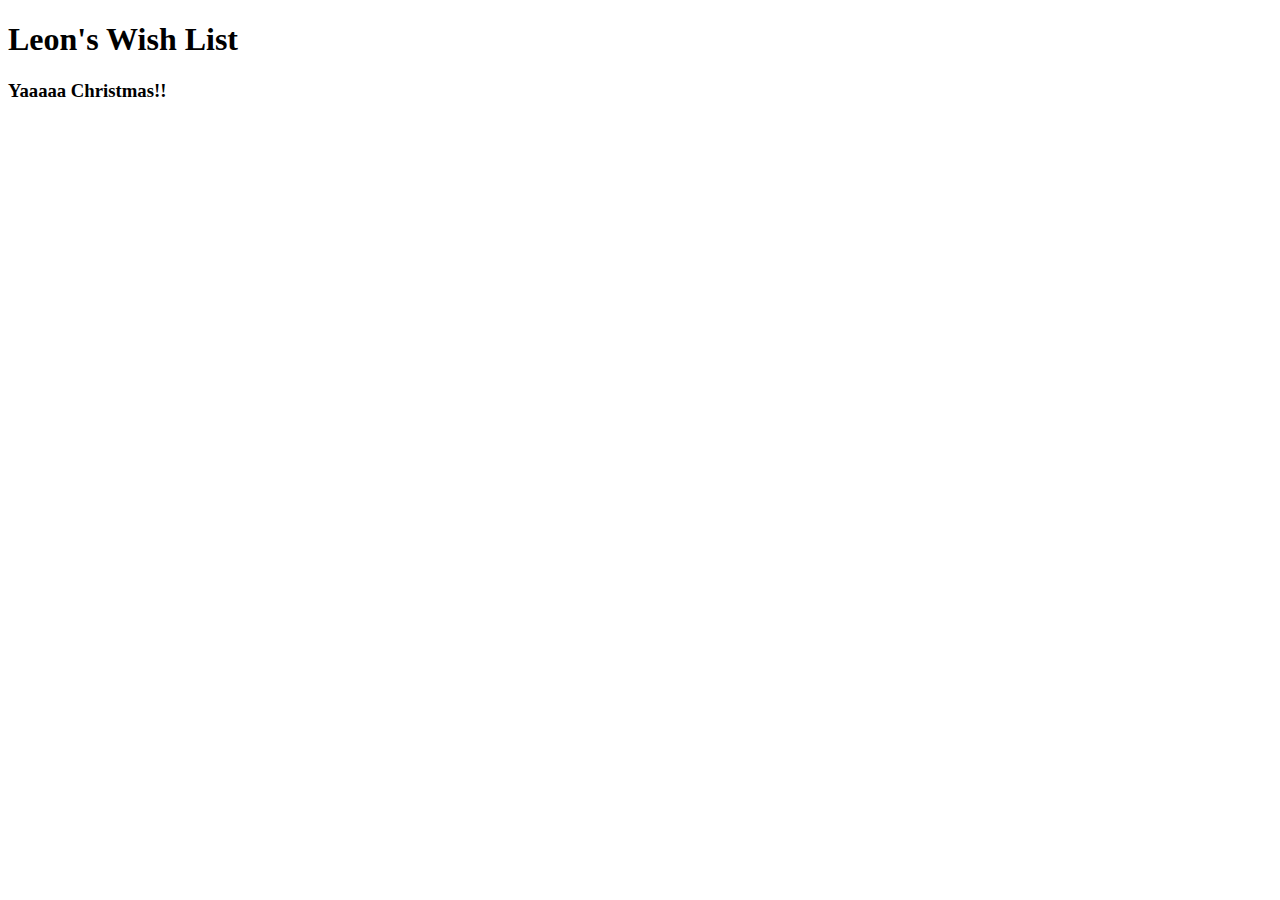
==== app/index.html @ bb934318 "Latest commit" ====
<!DOCTYPE html>
<html lang="en">
<head>
  <meta charset="UTF-8">
  <title>My Wish List</title>
  <link href="http://fonts.googleapis.com/css?family=Nothing+You+Could+Do" rel="stylesheet" type="text/css">
  <link rel="stylesheet" href="bower_components/bootstrap/dist/css/bootstrap.min.css">
  <link rel="stylesheet" href="styles/main.css">
</head>
<body>
  <h1>Leon's Wish List</h1>
  <h3>Yaaaaa Christmas!!</h3>

  <script src="bower_components/firebase/firebase.js"></script>
  <script src="bower_components/jquery/dist/jquery.min.js"></script>
  <script src="bower_components/bootstrap/dist/js/bootstrap.min.js"></script>
  <script src="bower_components/angular/angular.min.js"></script>
  <script src="bower_components/angular-route/angular-route.min.js"></script>
  <script src="bower_components/angular-animate/angular-animate.js"></script>
  <script src="bower_components/angular-strap/dist/angular-strap.min.js"></script>
  <script src="bower_components/angular-strap/dist/angular-strap.tpl.min.js"></script>
  <script src="scripts/main.js"></script>
  <script src="scripts/Wishfactory.js"></script>
  <script src="scripts/config.js"></script>
  <script src="scripts/controllers.js"></script>

</body>
</html>
---- app/styles/main.css ----
/*# sourceMappingURL=main.css.map */
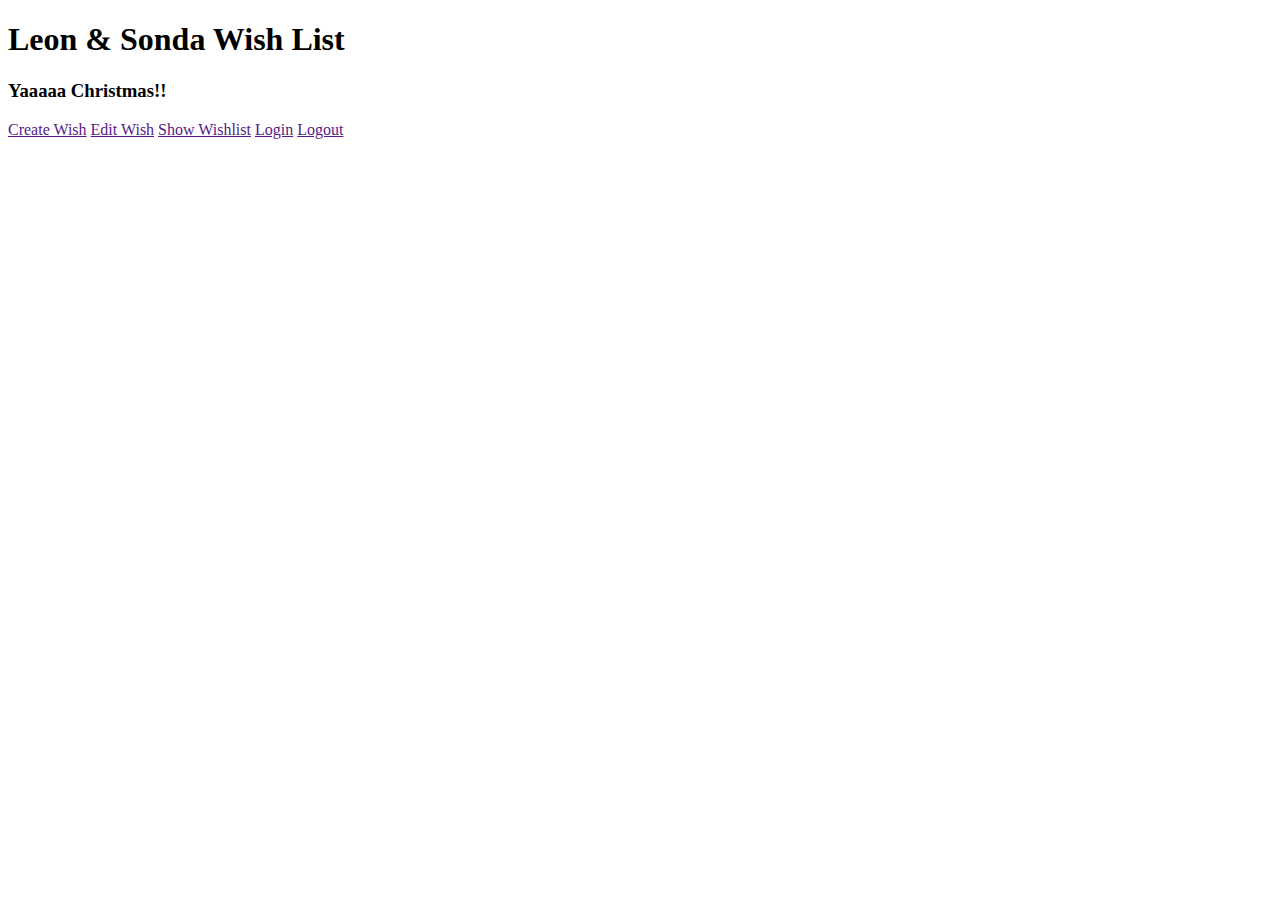
==== commit 075003ea: "Added Angular-Strap" ====
--- a/app/index.html
+++ b/app/index.html
@@ -1,5 +1,5 @@
 <!DOCTYPE html>
-<html lang="en">
+<html lang="en" ng-app="ourApp">
 <head>
   <meta charset="UTF-8">
   <title>My Wish List</title>
@@ -8,8 +8,17 @@
   <link rel="stylesheet" href="styles/main.css">
 </head>
 <body>
-  <h1>Leon's Wish List</h1>
+  <h1>Leon & Sonda Wish List</h1>
   <h3>Yaaaaa Christmas!!</h3>
+
+  <div ng-controller="ChristmasController as xmasCtrl">
+    <a href="" class="btn btn-primary">Create Wish</a>
+    <a href="" class="btn btn-primary">Edit Wish</a>
+    <a href="" class="btn btn-primary">Show Wishlist</a>
+    <a href="" class="btn btn-success">Login</a>
+    <a href="" class="btn btn-danger">Logout</a>
+    <div ng-view></div>
+  </div>
 
   <script src="bower_components/firebase/firebase.js"></script>
   <script src="bower_components/jquery/dist/jquery.min.js"></script>
@@ -18,11 +27,10 @@
   <script src="bower_components/angular-route/angular-route.min.js"></script>
   <script src="bower_components/angular-animate/angular-animate.js"></script>
   <script src="bower_components/angular-strap/dist/angular-strap.min.js"></script>
-  <script src="bower_components/angular-strap/dist/angular-strap.tpl.min.js"></script>
-  <script src="scripts/main.js"></script>
-  <script src="scripts/Wishfactory.js"></script>
-  <script src="scripts/config.js"></script>
-  <script src="scripts/controllers.js"></script>
+  <script src="js/main.js"></script>
+  <script src="js/Wishfactory.js"></script>
+  <script src="js/config.js"></script>
+  <script src="js/controllers.js"></script>
 
 </body>
 </html>
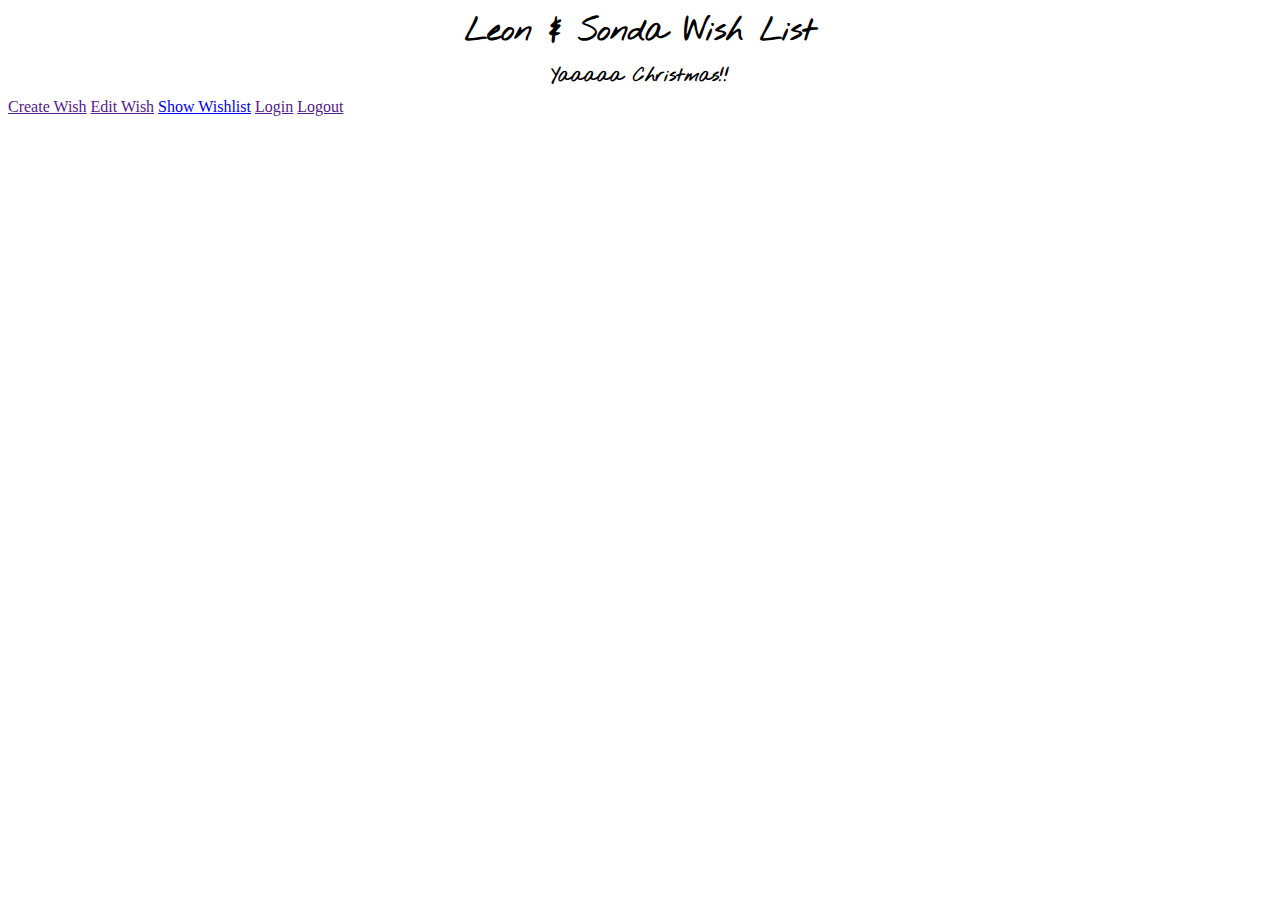
==== commit 28d0254f: "Added view/tables.html with Firebase" ====
--- a/app/index.html
+++ b/app/index.html
@@ -14,7 +14,7 @@
   <div ng-controller="ChristmasController as xmasCtrl">
     <a href="" class="btn btn-primary">Create Wish</a>
     <a href="" class="btn btn-primary">Edit Wish</a>
-    <a href="" class="btn btn-primary">Show Wishlist</a>
+    <a href="/#/wishes" class="btn btn-primary" ng-click="xmasCtrl.getList()">Show Wishlist</a>
     <a href="" class="btn btn-success">Login</a>
     <a href="" class="btn btn-danger">Logout</a>
     <div ng-view></div>
@@ -28,7 +28,6 @@
   <script src="bower_components/angular-animate/angular-animate.js"></script>
   <script src="bower_components/angular-strap/dist/angular-strap.min.js"></script>
   <script src="js/main.js"></script>
-  <script src="js/Wishfactory.js"></script>
   <script src="js/config.js"></script>
   <script src="js/controllers.js"></script>
 
--- a/app/styles/main.css
+++ b/app/styles/main.css
@@ -1,3 +1,6 @@
-
+h1, h2, h3 {
+  text-align: center;
+  font-family: 'Nothing You Could Do', cursive;
+  margin: 10px; }
 
 /*# sourceMappingURL=main.css.map */
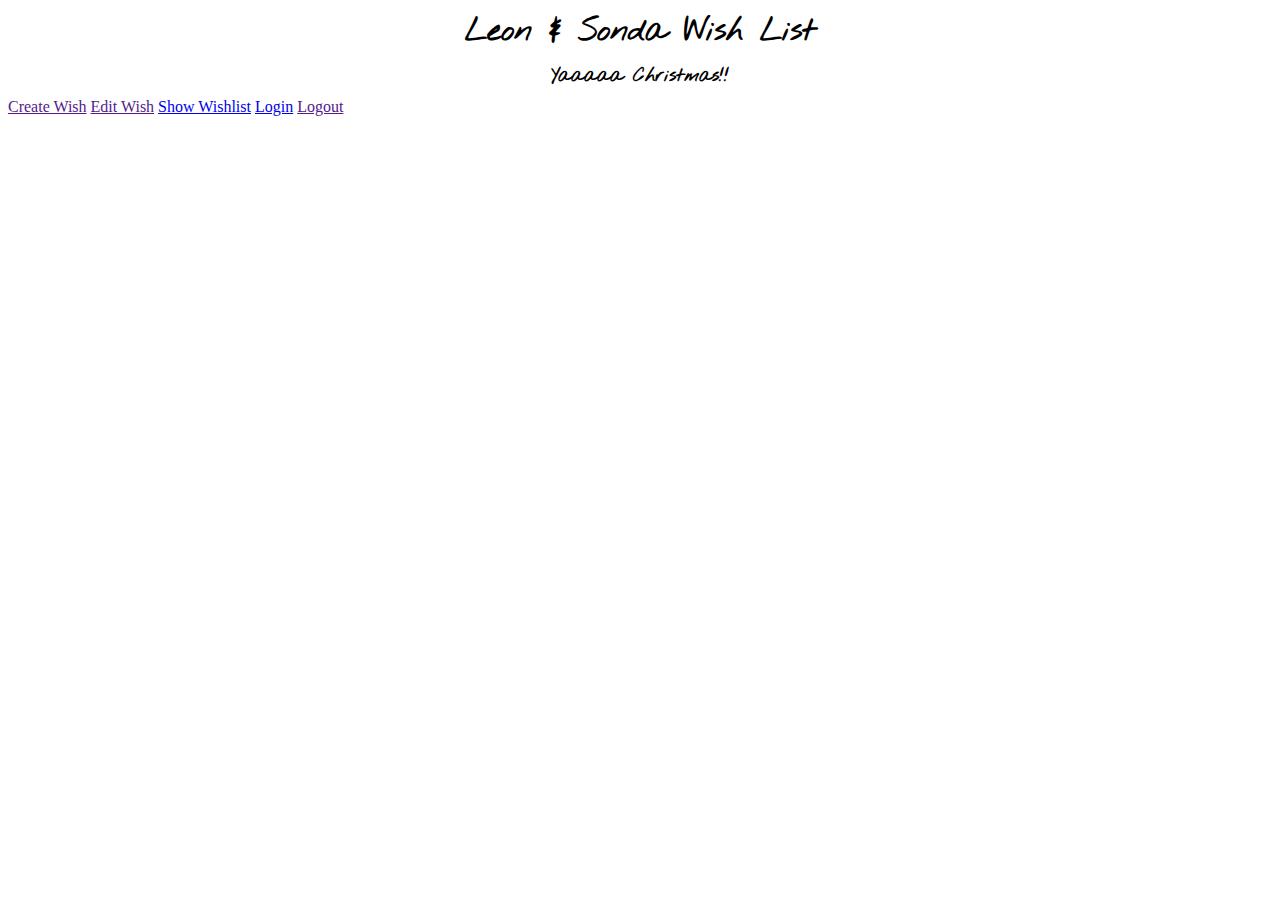
==== commit faf529da: "Login Page showing up.  WIP: Authentication" ====
--- a/app/index.html
+++ b/app/index.html
@@ -15,7 +15,7 @@
     <a href="" class="btn btn-primary">Create Wish</a>
     <a href="" class="btn btn-primary">Edit Wish</a>
     <a href="/#/wishes" class="btn btn-primary" ng-click="xmasCtrl.getList()">Show Wishlist</a>
-    <a href="" class="btn btn-success">Login</a>
+    <a href="/#/login" class="btn btn-success">Login</a>
     <a href="" class="btn btn-danger">Logout</a>
     <div ng-view></div>
   </div>
